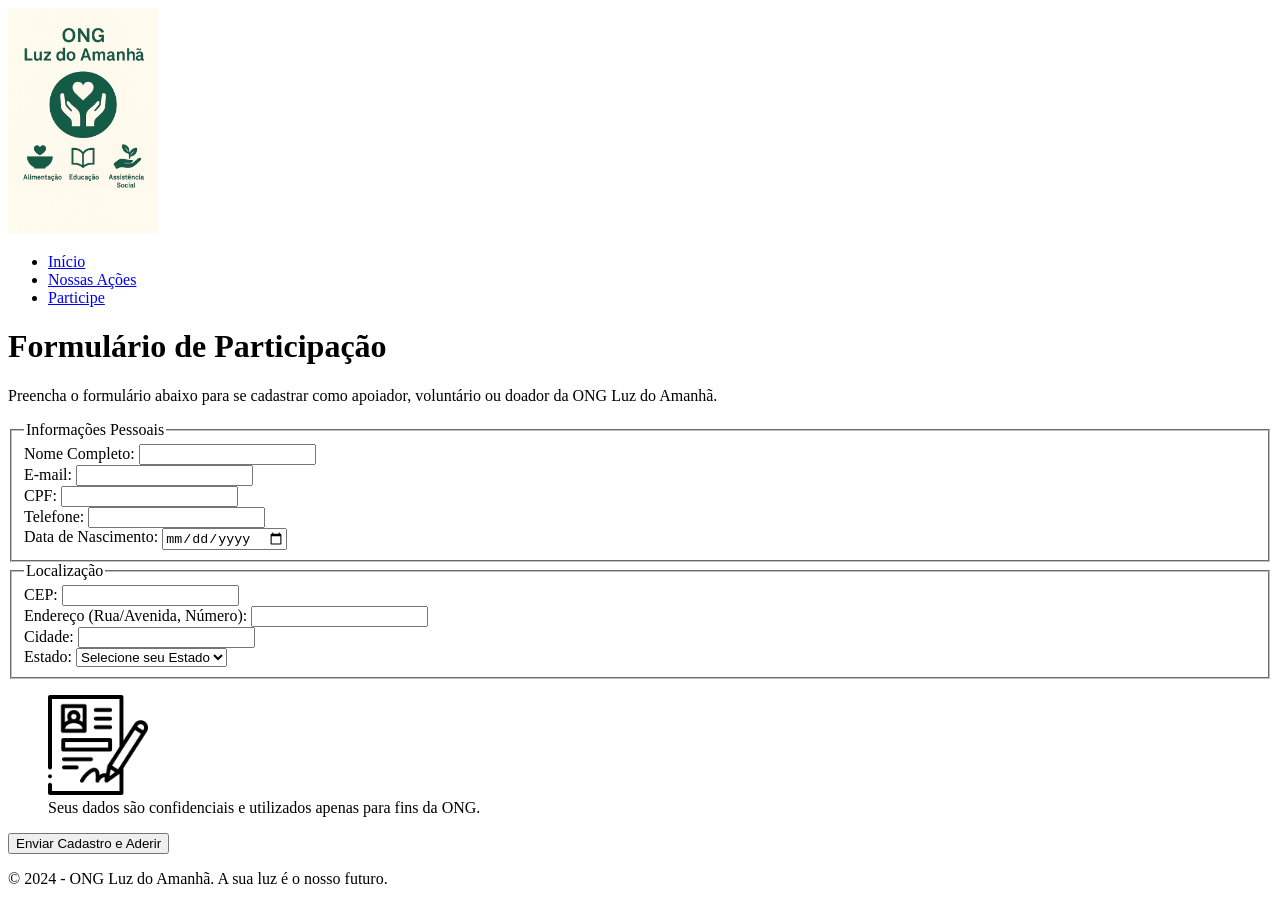
==== cadastro.html @ 2f21a946 "Primeiro commit" ====
<!DOCTYPE html>
<html lang="pt-BR">
<head>
    <meta charset="UTF-8">
    <meta name="viewport" content="width=device-width, initial-scale=1.0">
    <title>Cadastro e Participação - ONG Luz do Amanhã</title>
    <link rel="shortcut icon" href="assets/img/favicon-16x16.png" type="image/x-icon">
    </head>
<body>
    <header>
        <img src="assets/img/logo.png" alt="Logotipo da ONG Luz do Amanhã" width="150">
        <nav>
            <ul>
                <li><a href="index.html">Início</a></li>
                <li><a href="projetos.html">Nossas Ações</a></li>
                <li><a href="cadastro.html">Participe</a></li>
            </ul>
        </nav>
    </header>

    <main>
        <h1>Formulário de Participação</h1>
        <p>Preencha o formulário abaixo para se cadastrar como apoiador, voluntário ou doador da ONG Luz do Amanhã.</p>

        <form action="/processar-participacao" method="post">
            
            <fieldset>
                <legend>Informações Pessoais</legend>

                <div>
                    <label for="nome">Nome Completo:</label>
                    <input type="text" id="nome" name="nome_completo" required>
                </div>

                <div>
                    <label for="email">E-mail:</label>
                    <input type="email" id="email" name="email" required>
                </div>

                <div>
                    <label for="cpf">CPF:</label>
                    <input type="text" id="cpf" name="cpf" 
                           pattern="\d{3}\.?\d{3}\.?\d{3}\-?\d{2}" 
                           title="CPF no formato: 000.000.000-00" 
                           maxlength="14" 
                           required>
                </div>

                <div>
                    <label for="telefone">Telefone:</label>
                    <input type="tel" id="telefone" name="telefone" 
                           pattern="\(\d{2}\) ?\d{4,5}\-?\d{4}" 
                           title="Telefone no formato: (99) 99999-9999 ou (99) 9999-9999" 
                           maxlength="15" 
                           required>
                </div>

                <div>
                    <label for="nascimento">Data de Nascimento:</label>
                    <input type="date" id="nascimento" name="data_nascimento" required>
                </div>
            </fieldset>

            <fieldset>
                <legend>Localização</legend>

                <div>
                    <label for="cep">CEP:</label>
                    <input type="text" id="cep" name="cep" 
                           pattern="\d{5}\-?\d{3}" 
                           title="CEP no formato: 99999-999" 
                           maxlength="9" 
                           required>
                </div>

                <div>
                    <label for="endereco">Endereço (Rua/Avenida, Número):</label>
                    <input type="text" id="endereco" name="endereco" required>
                </div>

                <div>
                    <label for="cidade">Cidade:</label>
                    <input type="text" id="cidade" name="cidade" required>
                </div>

                <div>
                    <label for="estado">Estado:</label>
                    <select id="estado" name="estado" required>
                        <option value="" disabled selected>Selecione seu Estado</option>
                        <option value="SP">São Paulo</option>
                        <option value="RJ">Rio de Janeiro</option>
                        <option value="MG">Minas Gerais</option>
                        <option value="BA">Bahia</option>
                        </select>
                </div>
            </fieldset>

            <figure>
                <img src="assets/img/cadastro-icone.png" alt="Ícone de um formulário preenchido" width="100">
                <figcaption>Seus dados são confidenciais e utilizados apenas para fins da ONG.</figcaption>
            </figure>

            <div>
                <button type="submit">Enviar Cadastro e Aderir</button>
            </div>
        </form>
    </main>

    <footer>
        <p>&copy; 2024 - ONG Luz do Amanhã. A sua luz é o nosso futuro.</p>
    </footer>
</body>
</html>
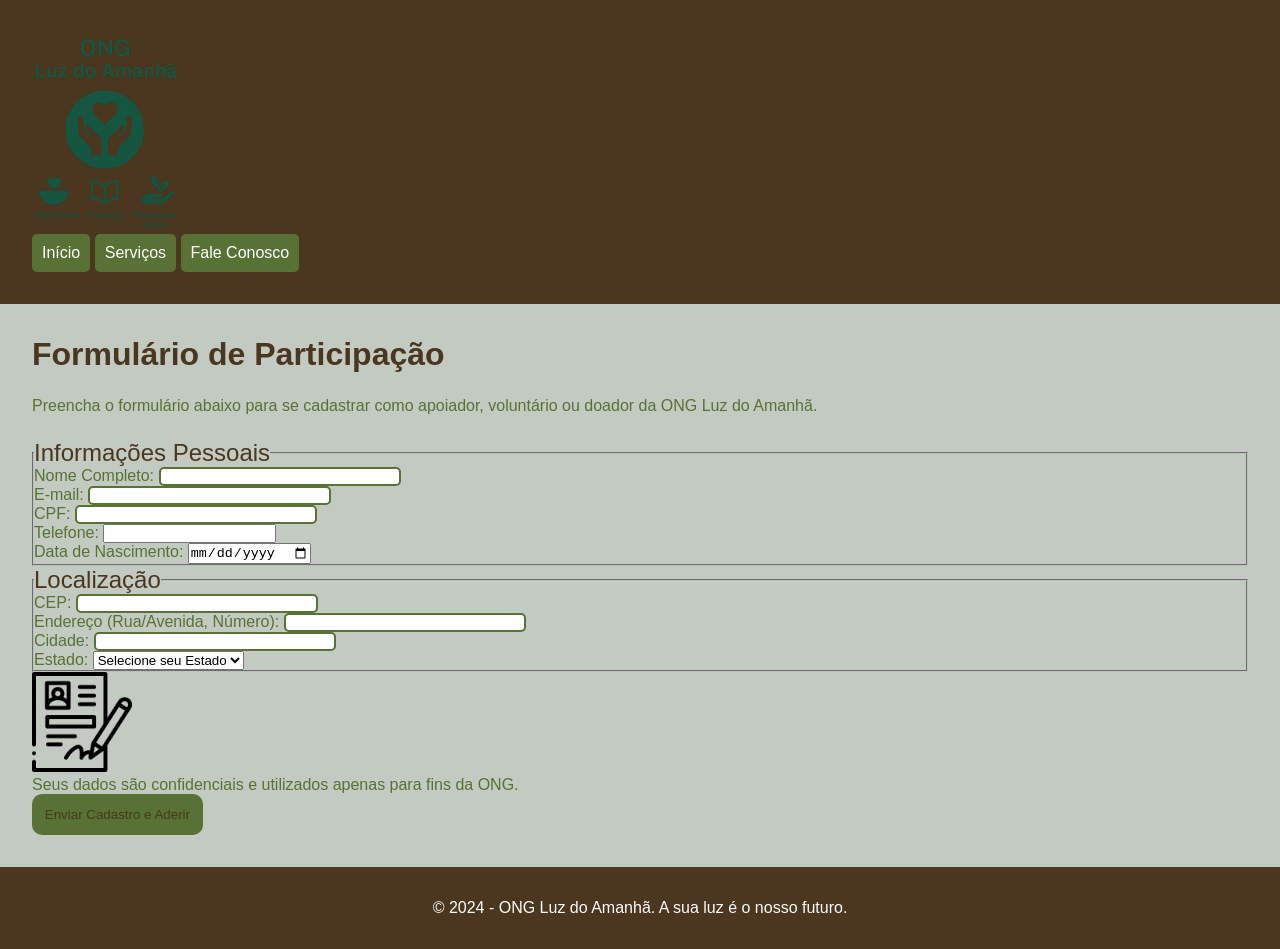
==== commit eee9a3c0: "CSS-Atividade_II" ====
--- a/cadastro.html
+++ b/cadastro.html
@@ -5,6 +5,7 @@
     <meta name="viewport" content="width=device-width, initial-scale=1.0">
     <title>Cadastro e Participação - ONG Luz do Amanhã</title>
     <link rel="shortcut icon" href="assets/img/favicon-16x16.png" type="image/x-icon">
+    <link rel="stylesheet" href="assets/css/style.css">
     </head>
 <body>
     <header>
@@ -12,8 +13,15 @@
         <nav>
             <ul>
                 <li><a href="index.html">Início</a></li>
-                <li><a href="projetos.html">Nossas Ações</a></li>
-                <li><a href="cadastro.html">Participe</a></li>
+
+                <li class="dropdown"><a href="">Serviços</a>
+                    <div class="dropdown-menu">
+                     <a href="projetos.html">Nossas Ações</a>
+                     <a href="cadastro.html">Participe</a>
+                     <a href="contato.html">Fale Conosco</a>
+                    </div>
+                </li>
+                <li><a href="contato.html">Fale Conosco</a></li>
             </ul>
         </nav>
     </header>
@@ -107,7 +115,7 @@
     </main>
 
     <footer>
-        <p>&copy; 2024 - ONG Luz do Amanhã. A sua luz é o nosso futuro.</p>
+        <p class="paragrafo-footer">&copy; 2024 - ONG Luz do Amanhã. A sua luz é o nosso futuro.</p>
     </footer>
 </body>
 </html>
--- a/assets/css/style.css
+++ b/assets/css/style.css
@@ -0,0 +1,119 @@
+*{
+    margin: 0;
+    padding: 0;
+    box-sizing: border-box;
+}
+
+body{
+    background-color:#c2cac2;
+    color: rgb(87, 114, 52);
+    font-family: 'Franklin Gothic Medium', 'Arial Narrow', Arial, sans-serif;
+    font-weight: 400;
+}
+
+header{
+
+    padding: 2rem;
+    background-color: rgb(75, 54, 31);
+
+}   
+main{
+    padding: 2rem;
+    display: flex;
+    flex-direction: column;
+    gap: 1.5rem;
+}
+section{
+    display: flex;
+    flex-direction: column;
+    gap: 1rem;
+
+}
+
+h1{
+    color:rgb(75, 54, 31);
+}
+
+h2{
+    color:rgb(75, 54, 31);
+    font-size: 1.2rem;
+}
+
+legend{
+    color: rgb(75, 54, 31);
+    font-size: 1.5rem;
+}
+
+input[type="text"] {
+    width: 20%;
+    border: 2px solid rgb(87, 114, 52);
+    outline: none;
+    border-radius: 5px;
+
+}
+input[type="email"]{    
+    width: 20%;
+    border: 2px solid rgb(87, 114, 52);
+    outline: none;
+    border-radius: 5px;
+}
+input [type="tel"]{    
+    width: 20%;
+    border: 2px solid rgb(87, 114, 52);
+    outline: none;
+    border-radius: 5px;
+    
+}
+input [type="date"]{ 
+    width: 20%;
+    border: 2px solid rgb(87, 114, 52);
+    outline: none;
+    border-radius: 5px;}   
+button{
+    background-color: rgb(87, 114, 52);
+    border: none;
+    padding: 0.8rem;
+    color: rgb(75, 54, 31);
+    border-radius: 10px;
+    cursor: pointer;
+}
+
+footer{
+    background-color: rgb(75, 54, 31);
+    padding:  2rem;
+    text-align: center;
+}
+.paragrafo-footer{
+    color: rgb(252, 252, 252);
+}
+nav li{
+    display: inline-block;
+}
+
+nav li a{
+    display: inline-block;
+    color: white;
+    background-color: rgb(87, 114, 52);
+    border-radius: 5px;
+    text-decoration: none;
+    padding: 10px;
+}
+
+nav li a:hover {
+    background-color: red;
+}
+
+.dropdown-menu{
+    position: absolute;
+    box-shadow: black;
+    display: none;
+}
+
+.dropdown-menu a{  
+    display: block;
+    color: rgb(255, 254, 254);
+
+}
+.dropdown:hover .dropdown-menu{
+    display: block;
+}
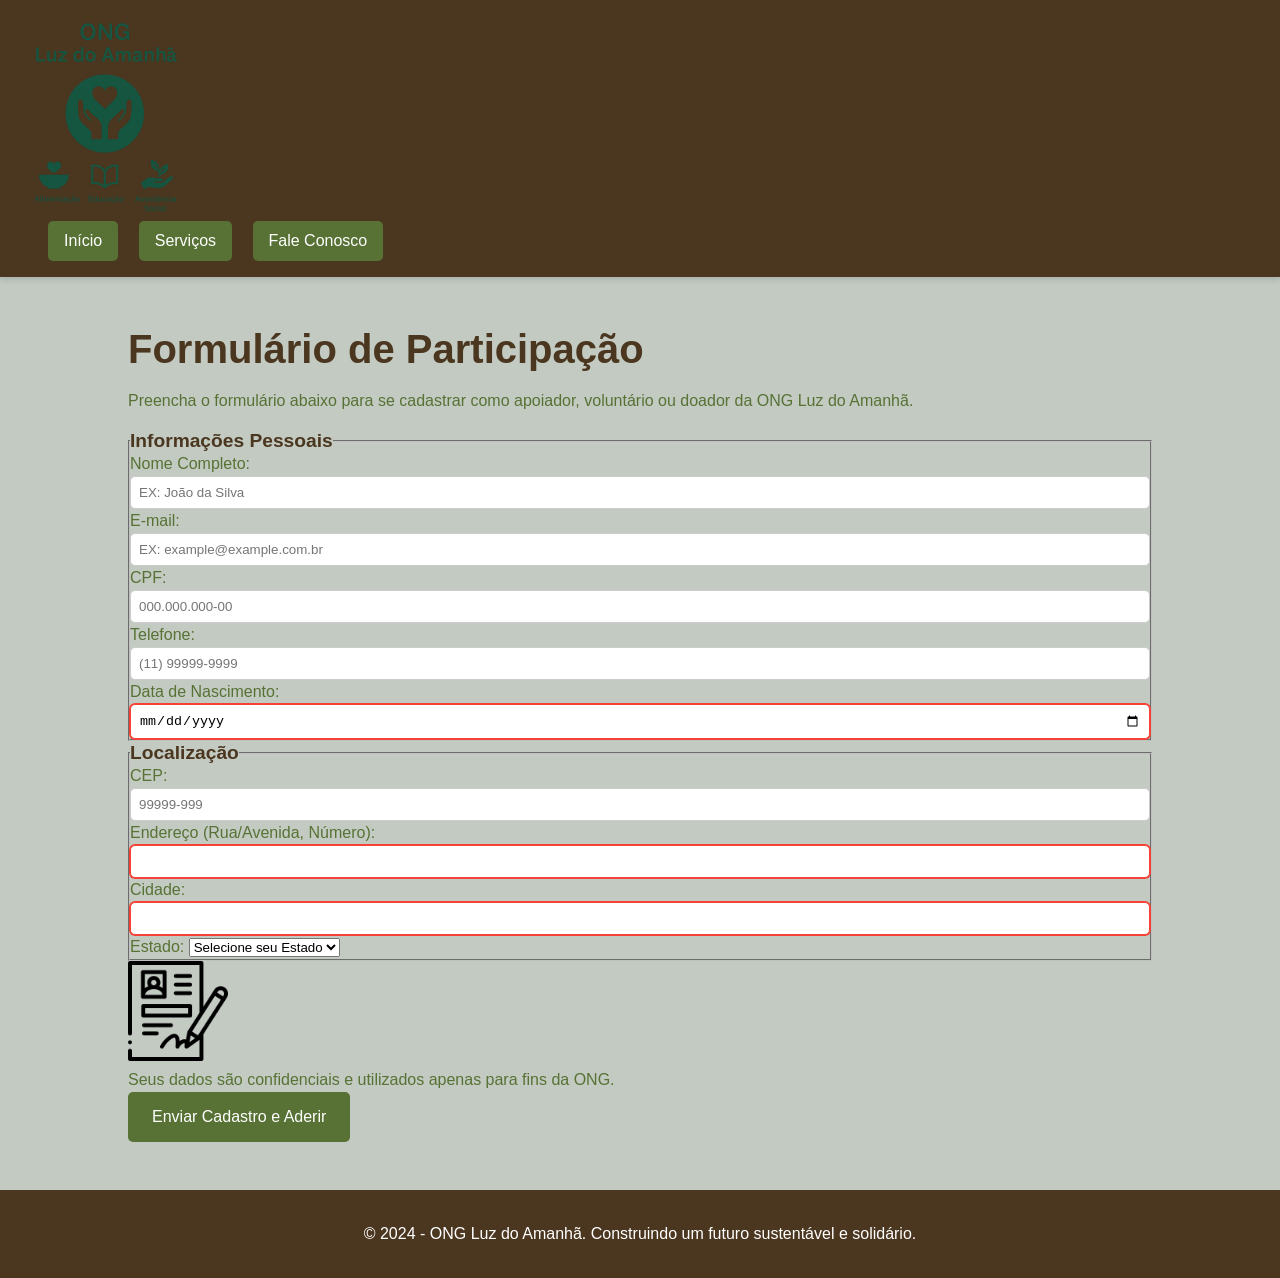
==== commit b199f39d: "Terceiro-commit" ====
--- a/cadastro.html
+++ b/cadastro.html
@@ -3,10 +3,11 @@
 <head>
     <meta charset="UTF-8">
     <meta name="viewport" content="width=device-width, initial-scale=1.0">
-    <title>Cadastro e Participação - ONG Luz do Amanhã</title>
+    <title>Faça Parte - ONG Luz do Amanhã</title>
     <link rel="shortcut icon" href="assets/img/favicon-16x16.png" type="image/x-icon">
     <link rel="stylesheet" href="assets/css/style.css">
-    </head>
+</head>
+
 <body>
     <header>
         <img src="assets/img/logo.png" alt="Logotipo da ONG Luz do Amanhã" width="150">
@@ -26,96 +27,96 @@
         </nav>
     </header>
 
+
     <main>
-        <h1>Formulário de Participação</h1>
-        <p>Preencha o formulário abaixo para se cadastrar como apoiador, voluntário ou doador da ONG Luz do Amanhã.</p>
+        <section id="cadastro">
+            <h1>Formulário de Participação</h1>
+            <p>Preencha o formulário abaixo para se cadastrar como apoiador, voluntário ou doador da ONG Luz do Amanhã.</p>
 
-        <form action="/processar-participacao" method="post">
-            
-            <fieldset>
-                <legend>Informações Pessoais</legend>
+            <form id="form-cadastro">
+                <fieldset>
+                    <legend>Informações Pessoais</legend>
+
+                    <div>
+                        <label for="nome">Nome Completo:</label>
+                        <input type="text" id="nome" name="nome_completo" required placeholder="EX: João da Silva">
+                    </div>
+
+                    <div>
+                        <label for="email">E-mail:</label> 
+                        <input type="email" id="email" name="email" required placeholder="EX: example@example.com.br">
+                    </div>
+
+                    <div>
+                        <label for="cpf">CPF:</label>
+                        <input type="text" id="cpf" name="cpf" placeholder="000.000.000-00"
+                            pattern="\d{3}\.?\d{3}\.?\d{3}\-?\d{2}"
+                            title="CPF no formato: 000.000.000-00"
+                            maxlength="14" required>
+                    </div>
+
+                    <div>
+                        <label for="telefone">Telefone:</label>
+                        <input type="tel" id="telefone" name="telefone" placeholder="(11) 99999-9999"
+                            pattern="\(\d{2}\) ?\d{4,5}\-?\d{4}"
+                            title="Telefone no formato: (99) 99999-9999 ou (99) 9999-9999"
+                            maxlength="15" required>
+                    </div>
+
+                    <div>
+                        <label for="nascimento">Data de Nascimento:</label>
+                        <input type="date" id="nascimento" name="data_nascimento" required>
+                    </div>
+                </fieldset>
+
+                <fieldset>
+                    <legend>Localização</legend>
+
+                    <div>
+                        <label for="cep">CEP:</label>
+                        <input type="text" id="cep" name="cep" placeholder="99999-999"
+                            pattern="\d{5}\-?\d{3}"
+                            title="CEP no formato: 99999-999"
+                            maxlength="9" required>
+                    </div>
+
+                    <div>
+                        <label for="endereco">Endereço (Rua/Avenida, Número):</label>
+                        <input type="text" id="endereco" name="endereco" required>
+                    </div>
+
+                    <div>
+                        <label for="cidade">Cidade:</label>
+                        <input type="text" id="cidade" name="cidade" required>
+                    </div>
+
+                    <div>
+                        <label for="estado">Estado:</label>
+                        <select id="estado" name="estado" required>
+                            <option value="" disabled selected>Selecione seu Estado</option>
+                            <option value="SP">São Paulo</option>
+                            <option value="RJ">Rio de Janeiro</option>
+                            <option value="MG">Minas Gerais</option>
+                            <option value="BA">Bahia</option>
+                        </select>
+                    </div>
+                </fieldset>
+
+                <figure>
+                    <img src="assets/img/cadastro-icone.png" alt="Ícone de um formulário preenchido" width="100">
+                    <figcaption>Seus dados são confidenciais e utilizados apenas para fins da ONG.</figcaption>
+                </figure>
 
                 <div>
-                    <label for="nome">Nome Completo:</label>
-                    <input type="text" id="nome" name="nome_completo" required>
+                    <button type="submit">Enviar Cadastro e Aderir</button>
                 </div>
+            </form>
+        </section>
 
-                <div>
-                    <label for="email">E-mail:</label>
-                    <input type="email" id="email" name="email" required>
-                </div>
-
-                <div>
-                    <label for="cpf">CPF:</label>
-                    <input type="text" id="cpf" name="cpf" 
-                           pattern="\d{3}\.?\d{3}\.?\d{3}\-?\d{2}" 
-                           title="CPF no formato: 000.000.000-00" 
-                           maxlength="14" 
-                           required>
-                </div>
-
-                <div>
-                    <label for="telefone">Telefone:</label>
-                    <input type="tel" id="telefone" name="telefone" 
-                           pattern="\(\d{2}\) ?\d{4,5}\-?\d{4}" 
-                           title="Telefone no formato: (99) 99999-9999 ou (99) 9999-9999" 
-                           maxlength="15" 
-                           required>
-                </div>
-
-                <div>
-                    <label for="nascimento">Data de Nascimento:</label>
-                    <input type="date" id="nascimento" name="data_nascimento" required>
-                </div>
-            </fieldset>
-
-            <fieldset>
-                <legend>Localização</legend>
-
-                <div>
-                    <label for="cep">CEP:</label>
-                    <input type="text" id="cep" name="cep" 
-                           pattern="\d{5}\-?\d{3}" 
-                           title="CEP no formato: 99999-999" 
-                           maxlength="9" 
-                           required>
-                </div>
-
-                <div>
-                    <label for="endereco">Endereço (Rua/Avenida, Número):</label>
-                    <input type="text" id="endereco" name="endereco" required>
-                </div>
-
-                <div>
-                    <label for="cidade">Cidade:</label>
-                    <input type="text" id="cidade" name="cidade" required>
-                </div>
-
-                <div>
-                    <label for="estado">Estado:</label>
-                    <select id="estado" name="estado" required>
-                        <option value="" disabled selected>Selecione seu Estado</option>
-                        <option value="SP">São Paulo</option>
-                        <option value="RJ">Rio de Janeiro</option>
-                        <option value="MG">Minas Gerais</option>
-                        <option value="BA">Bahia</option>
-                        </select>
-                </div>
-            </fieldset>
-
-            <figure>
-                <img src="assets/img/cadastro-icone.png" alt="Ícone de um formulário preenchido" width="100">
-                <figcaption>Seus dados são confidenciais e utilizados apenas para fins da ONG.</figcaption>
-            </figure>
-
-            <div>
-                <button type="submit">Enviar Cadastro e Aderir</button>
-            </div>
-        </form>
     </main>
 
     <footer>
-        <p class="paragrafo-footer">&copy; 2024 - ONG Luz do Amanhã. A sua luz é o nosso futuro.</p>
+        <p class="paragrafo-footer">&copy; 2024 - ONG Luz do Amanhã. Construindo um futuro sustentável e solidário.</p>
     </footer>
 </body>
 </html>
--- a/assets/css/style.css
+++ b/assets/css/style.css
@@ -1,119 +1,359 @@
-*{
+:root {
+    --color-primary: rgb(87, 114, 52);
+    --color-secondary: rgb(75, 54, 31);
+    --color-text-base: var(--color-primary);
+    --color-text-on-dark: #fff;
+    --color-light-neutral: #c2cac2;
+    --color-dark-neutral: #333;
+    --color-border: #ccc;
+    --color-success: #4caf50;
+    --color-error: #f44336;
+    --color-warning: #ff9800;
+    --spacing-xxs: 4px;
+    --spacing-xs: 8px;
+    --spacing-sm: 16px;
+    --spacing-md: 24px;
+    --spacing-lg: 32px;
+    --spacing-xl: 48px;
+    --spacing-xxl: 64px;
+    --font-size-base: 1rem;
+    --font-size-sm: 0.875rem;
+    --font-size-h5: 1.1rem;
+    --font-size-h4: 1.2rem;
+    --font-size-h3: 1.5rem;
+    --font-size-h2: 2rem;
+    --font-size-h1: 2.5rem;
+    --border-radius-base: 5px;
+    --transition-base: 0.3s ease;
+}
+
+* {
     margin: 0;
     padding: 0;
     box-sizing: border-box;
 }
 
-body{
-    background-color:#c2cac2;
-    color: rgb(87, 114, 52);
+body {
+    background-color: var(--color-light-neutral);
+    color: var(--color-text-base);
     font-family: 'Franklin Gothic Medium', 'Arial Narrow', Arial, sans-serif;
     font-weight: 400;
-}
-
-header{
-
-    padding: 2rem;
-    background-color: rgb(75, 54, 31);
-
-}   
-main{
-    padding: 2rem;
+    font-size: var(--font-size-base);
+    display: grid;
+    grid-template-areas: "header" "main" "footer";
+    grid-template-rows: auto 1fr auto;
+    min-height: 100vh;
+    line-height: 1.5;
+}
+
+/* HEADER */
+header {
+    grid-area: header;
+    padding: var(--spacing-sm) var(--spacing-lg);
+    background-color: var(--color-secondary);
+    box-shadow: 0 2px 6px rgba(0, 0, 0, 0.15);
+}
+
+/* MAIN */
+main {
+    grid-area: main;
+    padding: var(--spacing-lg);
     display: flex;
     flex-direction: column;
-    gap: 1.5rem;
-}
-section{
+    gap: var(--spacing-md);
+    animation: fadeIn 0.5s ease;
+}
+
+/* SECTIONS */
+section {
     display: flex;
     flex-direction: column;
-    gap: 1rem;
-
-}
-
-h1{
-    color:rgb(75, 54, 31);
-}
-
-h2{
-    color:rgb(75, 54, 31);
-    font-size: 1.2rem;
-}
-
-legend{
-    color: rgb(75, 54, 31);
-    font-size: 1.5rem;
-}
-
-input[type="text"] {
-    width: 20%;
-    border: 2px solid rgb(87, 114, 52);
-    outline: none;
-    border-radius: 5px;
-
-}
-input[type="email"]{    
-    width: 20%;
-    border: 2px solid rgb(87, 114, 52);
-    outline: none;
-    border-radius: 5px;
-}
-input [type="tel"]{    
-    width: 20%;
-    border: 2px solid rgb(87, 114, 52);
-    outline: none;
-    border-radius: 5px;
-    
-}
-input [type="date"]{ 
-    width: 20%;
-    border: 2px solid rgb(87, 114, 52);
-    outline: none;
-    border-radius: 5px;}   
-button{
-    background-color: rgb(87, 114, 52);
+    gap: var(--spacing-sm);
+}
+
+/* TITLES */
+h1, h2, legend {
+    color: var(--color-secondary);
+    line-height: 1.2;
+}
+h1 { font-size: var(--font-size-h1); font-weight: bold; }
+h2 { font-size: var(--font-size-h3); }
+legend { font-size: var(--font-size-h4); font-weight: 600; }
+
+/* FOOTER */
+footer {
+    grid-area: footer;
+    background-color: var(--color-secondary);
+    padding: var(--spacing-lg);
+    text-align: center;
+}
+.paragrafo-footer {
+    color: var(--color-text-on-dark);
+}
+
+/* GRID SYSTEM */
+.grid-container {
+    display: grid;
+    grid-template-columns: repeat(12, 1fr);
+    gap: var(--spacing-md);
+    width: 100%;
+}
+.col-1 { grid-column: span 1; }
+.col-2 { grid-column: span 2; }
+.col-3 { grid-column: span 3; }
+.col-4 { grid-column: span 4; }
+.col-5 { grid-column: span 5; }
+.col-6 { grid-column: span 6; }
+.col-7 { grid-column: span 7; }
+.col-8 { grid-column: span 8; }
+.col-9 { grid-column: span 9; }
+.col-10 { grid-column: span 10; }
+.col-11 { grid-column: span 11; }
+.col-12 { grid-column: span 12; }
+
+/* BUTTONS */
+button {
+    background-color: var(--color-primary);
     border: none;
-    padding: 0.8rem;
-    color: rgb(75, 54, 31);
-    border-radius: 10px;
+    padding: var(--spacing-sm) var(--spacing-md);
+    color: var(--color-text-on-dark);
+    border-radius: var(--border-radius-base);
     cursor: pointer;
-}
-
-footer{
-    background-color: rgb(75, 54, 31);
-    padding:  2rem;
-    text-align: center;
-}
-.paragrafo-footer{
-    color: rgb(252, 252, 252);
-}
-nav li{
+    transition: background-color var(--transition-base), transform 0.1s;
+    font-size: var(--font-size-base);
+}
+button:hover {
+    background-color: rgba(87, 114, 52, 0.85);
+}
+button:focus {
+    outline: 2px solid var(--color-secondary);
+    outline-offset: 2px;
+}
+button:active {
+    transform: scale(0.98);
+}
+button:disabled {
+    opacity: 0.6;
+    cursor: not-allowed;
+    background-color: var(--color-dark-neutral);
+}
+
+/* INPUTS */
+input[type="text"],
+input[type="email"],
+input[type="tel"],
+input[type="date"] {
+    width: 100%;
+    padding: var(--spacing-xs);
+    border: 1px solid var(--color-border);
+    border-radius: var(--border-radius-base);
+    transition: border-color var(--transition-base), box-shadow var(--transition-base);
+}
+input:focus {
+    border-color: var(--color-primary);
+    box-shadow: 0 0 0 1px var(--color-primary);
+}
+input:invalid:not(:focus):not(:placeholder-shown) {
+    border-color: var(--color-error);
+    box-shadow: 0 0 0 1px var(--color-error);
+}
+
+/* CARDS */
+.card {
+    background-color: #fff;
+    border-radius: var(--border-radius-base);
+    box-shadow: 0 2px 6px rgba(0, 0, 0, 0.15);
+    padding: var(--spacing-md);
+    display: flex;
+    flex-direction: column;
+    gap: var(--spacing-sm);
+    height: 100%;
+    transition: transform 0.2s ease, box-shadow 0.2s ease;
+}
+.card:hover {
+    transform: translateY(-3px);
+    box-shadow: 0 4px 10px rgba(0, 0, 0, 0.2);
+}
+
+/* BADGES */
+.badge {
     display: inline-block;
-}
-
-nav li a{
+    padding: var(--spacing-xxs) var(--spacing-xs);
+    border-radius: 50em;
+    font-size: var(--font-size-sm);
+    font-weight: bold;
+    text-transform: uppercase;
+    background-color: var(--color-dark-neutral);
+    color: var(--color-text-on-dark);
+}
+
+/* ALERTS */
+.alert {
+    padding: var(--spacing-sm);
+    border-radius: var(--border-radius-base);
+    border: 1px solid transparent;
+    font-size: var(--font-size-base);
+}
+.alert.success {
+    background-color: rgba(76, 175, 80, 0.1);
+    color: rgba(76, 175, 80, 0.8);
+    border-color: var(--color-success);
+}
+.alert.error {
+    background-color: rgba(244, 67, 54, 0.1);
+    color: rgba(244, 67, 54, 0.8);
+    border-color: var(--color-error);
+}
+
+/* MENU */
+.menu-desktop { display: block; }
+.menu-mobile-toggle { display: none; }
+
+nav ul {
+    list-style: none;
+    padding: 0;
+    margin: 0;
+}
+nav li {
     display: inline-block;
-    color: white;
-    background-color: rgb(87, 114, 52);
-    border-radius: 5px;
+    position: relative;
+    margin-left: var(--spacing-sm);
+}
+nav li a {
+    display: inline-block;
+    color: var(--color-text-on-dark);
+    background-color: var(--color-primary);
+    border-radius: var(--border-radius-base);
     text-decoration: none;
-    padding: 10px;
-}
-
+    padding: var(--spacing-xs) var(--spacing-sm);
+    transition: background-color var(--transition-base);
+}
 nav li a:hover {
-    background-color: red;
-}
-
-.dropdown-menu{
+    background-color: var(--color-error);
+}
+
+/* DROPDOWN */
+.dropdown-menu {
     position: absolute;
-    box-shadow: black;
+    top: 100%;
+    left: 0;
+    z-index: 10;
+    box-shadow: 0 4px 6px rgba(0, 0, 0, 0.2);
+    background-color: var(--color-secondary);
     display: none;
-}
-
-.dropdown-menu a{  
+    min-width: 180px;
+    border-radius: 0 0 var(--border-radius-base) var(--border-radius-base);
+    overflow: hidden;
+    animation: fadeIn 0.2s ease;
+}
+.dropdown-menu a {
     display: block;
-    color: rgb(255, 254, 254);
-
-}
-.dropdown:hover .dropdown-menu{
+    color: var(--color-text-on-dark);
+    padding: var(--spacing-xs) var(--spacing-sm);
+}
+.dropdown-menu a:hover {
+    background-color: rgba(255, 255, 255, 0.1);
+}
+.dropdown:hover .dropdown-menu {
     display: block;
 }
+
+/* MODAL */
+.modal {
+    position: fixed;
+    top: 0; left: 0;
+    width: 100%; height: 100%;
+    display: none;
+    justify-content: center;
+    align-items: center;
+    background-color: rgba(0,0,0,0.4);
+    z-index: 999;
+}
+.modal.active { display: flex; }
+.modal-content {
+    background: #fff;
+    border-radius: var(--border-radius-base);
+    padding: var(--spacing-lg);
+    max-width: 400px;
+    box-shadow: 0 4px 8px rgba(0,0,0,0.2);
+    animation: slideUp 0.3s ease;
+}
+
+/* TOAST */
+.toast {
+    position: fixed;
+    bottom: var(--spacing-md);
+    right: var(--spacing-md);
+    background-color: var(--color-secondary);
+    color: var(--color-text-on-dark);
+    padding: var(--spacing-sm) var(--spacing-md);
+    border-radius: var(--border-radius-base);
+    box-shadow: 0 4px 6px rgba(0,0,0,0.2);
+    opacity: 0;
+    transform: translateY(20px);
+    transition: opacity var(--transition-base), transform var(--transition-base);
+}
+.toast.show {
+    opacity: 1;
+    transform: translateY(0);
+}
+
+/* ERRO DE VALIDAÇÃO */
+.error-message {
+    color: var(--color-error);
+    font-size: var(--font-size-sm);
+    margin-top: var(--spacing-xxs);
+    padding: var(--spacing-xxs) 0;
+    display: block;
+}
+input.is-invalid, select.is-invalid {
+    border-color: var(--color-error) !important;
+    box-shadow: 0 0 0 1px var(--color-error);
+}
+
+/* RESPONSIVIDADE */
+@media (max-width: 767px) {
+    .menu-desktop { display: none; }
+    header {
+        display: flex;
+        justify-content: space-between;
+        align-items: center;
+    }
+    .menu-mobile-toggle {
+        display: block;
+        padding: var(--spacing-xs);
+        background-color: var(--color-primary);
+        color: var(--color-text-on-dark);
+        border-radius: var(--border-radius-base);
+    }
+    .grid-container {
+        gap: var(--spacing-sm);
+    }
+    .grid-container [class*="col-"] {
+        grid-column: span 12;
+    }
+}
+@media (min-width: 576px) {
+    .grid-container [class*="col-"] { grid-column: span 6; }
+}
+@media (min-width: 768px) {
+    .menu-desktop { display: block; }
+    .menu-mobile-toggle { display: none; }
+    .grid-container [class*="col-"] { grid-column: span 4; }
+}
+@media (min-width: 992px) {
+    .grid-container [class*="col-"] { grid-column: span auto; }
+}
+@media (min-width: 1200px) {
+    main { padding: var(--spacing-xl) 10%; }
+}
+
+/* ANIMAÇÕES */
+@keyframes fadeIn {
+    from { opacity: 0; transform: translateY(10px); }
+    to { opacity: 1; transform: translateY(0); }
+}
+@keyframes slideUp {
+    from { opacity: 0; transform: translateY(40px); }
+    to { opacity: 1; transform: translateY(0); }
+}
